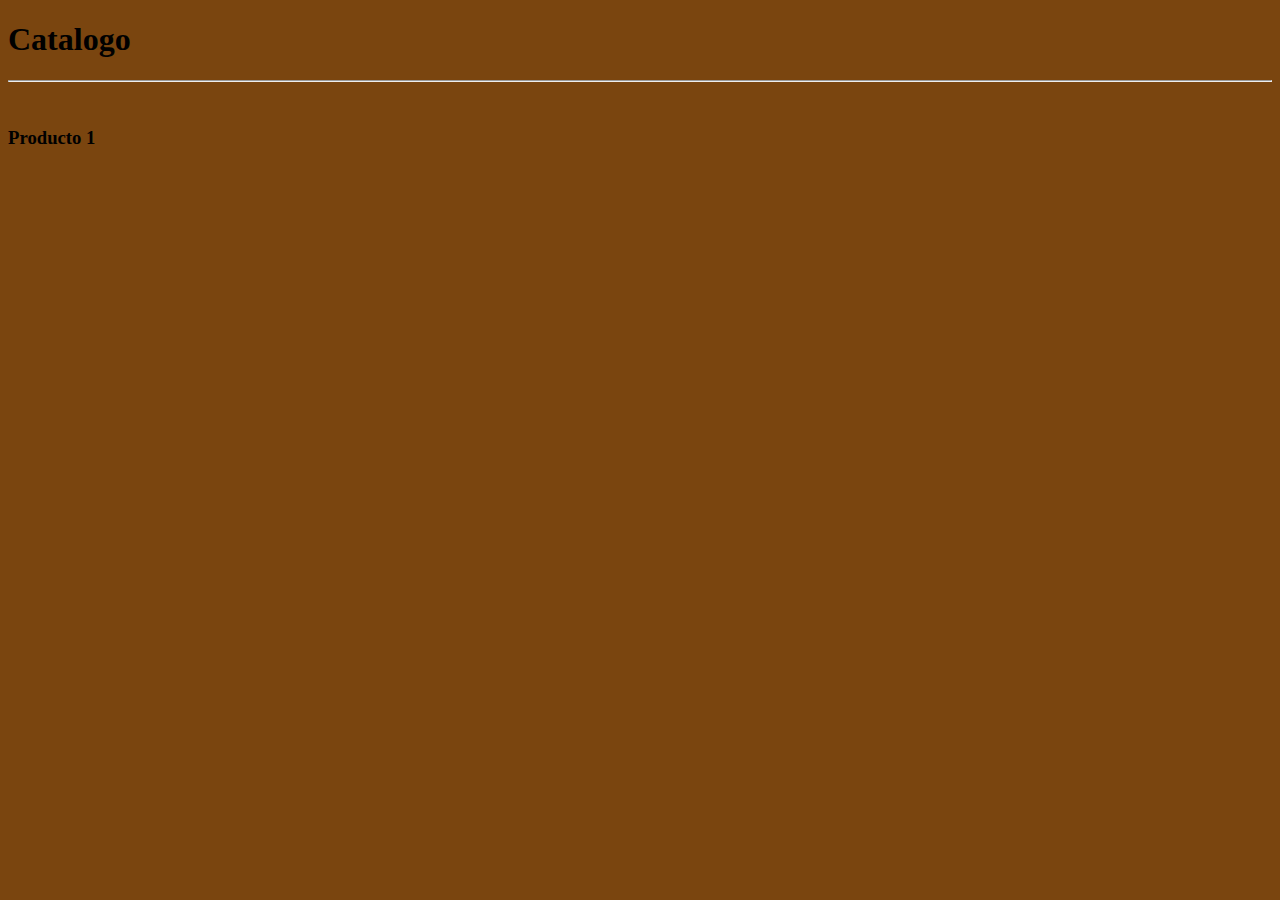
==== catalogo.html @ 4f36751a "pagina web" ====
<!DOCTYPE html>
<html lang="en">
<head>
    <meta charset="UTF-8">
    <meta name="viewport" content="width=device-width, initial-scale=1.0">
    <title>Auto Partes El Sapo</title>
</head>
<body style ="background-color: #7a450f">
    <div title="encabezado" class = "encabezado">
        <h1>Catalogo</h1>
        <hr>
        <br>
    </div>
    <div title>
                
    </div>
    <div title="catalogo" class = "catalogo">
        <h3>Producto 1</h3>
        <div class="producto">
            <div class="Descripcion">

            </div>
        </div>
    </div>
    <div class = "producto"></div>
    <div title = "medio" class="mid">

    </div>
    <div title = "contacto" class="contacto">

    </div>
</body>
</html>
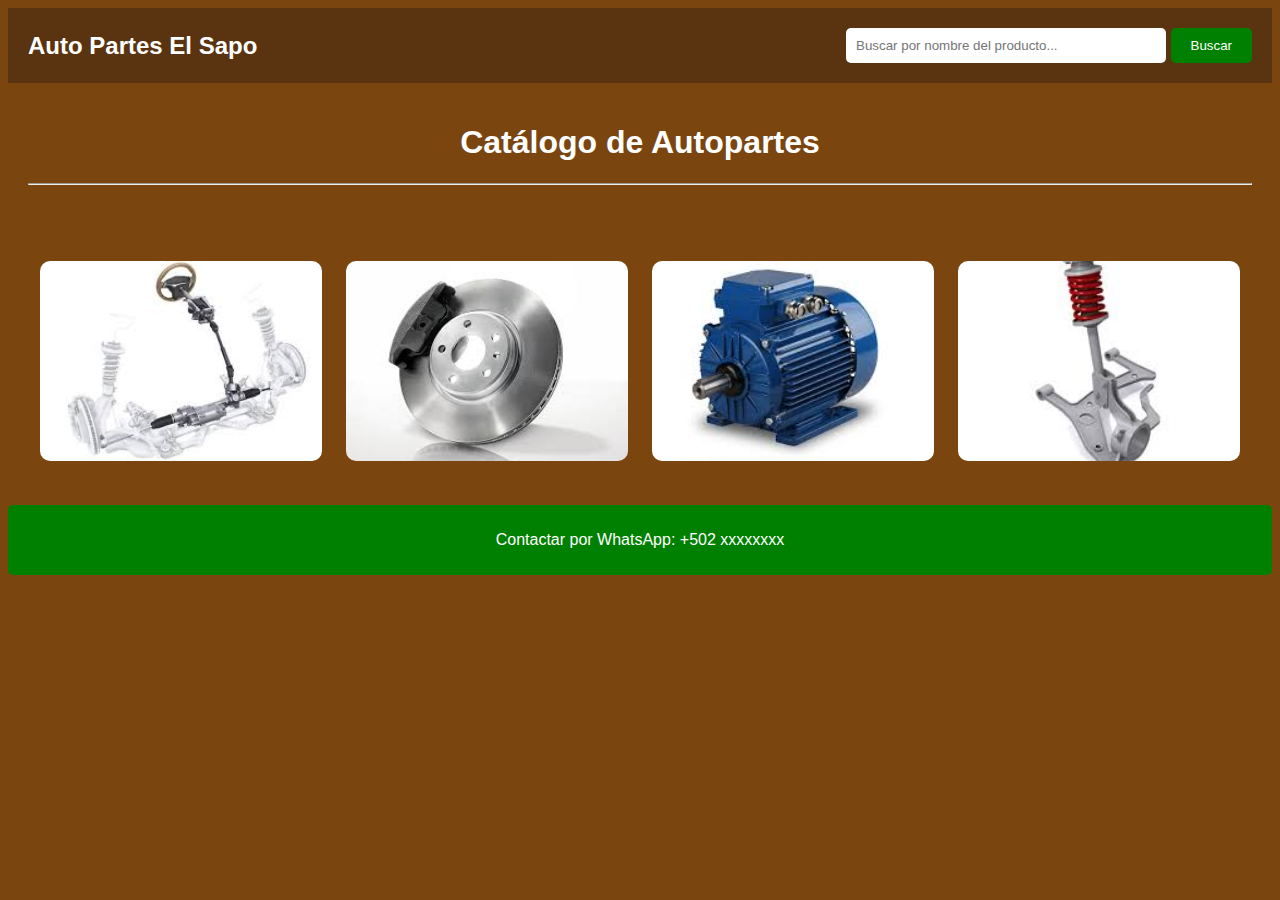
==== commit 4ea4f676: "cambios en la pagina web" ====
--- a/catalogo.html
+++ b/catalogo.html
@@ -3,31 +3,55 @@
 <head>
     <meta charset="UTF-8">
     <meta name="viewport" content="width=device-width, initial-scale=1.0">
+    <link rel="stylesheet" href="Diseno.css">
     <title>Auto Partes El Sapo</title>
 </head>
-<body style ="background-color: #7a450f">
-    <div title="encabezado" class = "encabezado">
-        <h1>Catalogo</h1>
+<body>
+    <div class="barra-busqueda">
+        <h2 class="nombre-empresa">Auto Partes El Sapo</h2>
+        <div class="busqueda-container">
+            <input type="text" id="buscar" placeholder="Buscar por nombre del producto...">
+            <button onclick="buscarProducto()">Buscar</button>
+        </div>
+    </div>
+    <div class="encabezado">
+        <h1>Catálogo de Autopartes</h1>
         <hr>
         <br>
     </div>
-    <div title>
-                
-    </div>
-    <div title="catalogo" class = "catalogo">
-        <h3>Producto 1</h3>
+    <div class="catalogo">
         <div class="producto">
-            <div class="Descripcion">
-
+            <img src="direccion.jpeg" alt="SistemaDeDireccion">
+            <div class="overlay">
+                <h3>Sistema de direccion</h3>
+                <p>Ver Precio</p>
+            </div>
+        </div>
+        <div class="producto">
+            <img src="frenos.jpeg" alt="SistemaDeFrenos">
+            <div class="overlay">
+                <h3>sistema de frenos</h3>
+                <p>Ver Precio</p>
+            </div>
+        </div>
+        <div class="producto">
+            <img src="motor.jpeg" alt="SistemaDeMotor">
+            <div class="overlay">
+                <h3>Sistema de Motor</h3>
+                <p>Ver Precio</p>
+            </div>
+        </div>
+        <div class="producto">
+            <img src="suspension.jpeg" alt="SistemaDeSuspension">
+            <div class="overlay">
+                <h3>Sistema de suspension</h3>
+                <p>Ver Precio</p>
             </div>
         </div>
     </div>
-    <div class = "producto"></div>
-    <div title = "medio" class="mid">
-
+    <div class="whatsapp">
+        <p>Contactar por WhatsApp: <span>+502 xxxxxxxx</span></p>
     </div>
-    <div title = "contacto" class="contacto">
-
-    </div>
+    <script src="catalogo.js"></script>
 </body>
 </html>--- a/Diseno.css
+++ b/Diseno.css
@@ -0,0 +1,102 @@
+body {
+    background-color: #7a450f;
+    font-family: Arial, sans-serif;
+    color: white;
+}
+.barra-busqueda {
+    display: flex;
+    justify-content: space-between;
+    align-items: center;
+    padding: 20px;
+    background-color: #5a3410;
+}
+.nombre-empresa {
+    margin: 0;
+    font-size: 24px;
+    color: white;
+}
+.barra-busqueda input {
+    padding: 10px;
+    width: 300px;
+    border-radius: 5px;
+    border: none;
+}
+.barra-busqueda button {
+    padding: 10px 20px;
+    border-radius: 5px;
+    border: none;
+    background-color: green;
+    color: white;
+    cursor: pointer;
+}
+.barra-busqueda button:hover {
+    background-color: darkgreen;
+}
+.encabezado {
+    text-align: center;
+    padding: 20px;
+}
+.catalogo {
+    display: flex;
+    flex-wrap: wrap;
+    justify-content: space-around;
+    padding: 20px;
+}
+.producto {
+    width: 23%;
+    margin: 10px;
+    text-align: center;
+    position: relative;
+}
+.producto img {
+    width: 100%; 
+    height: 200px; 
+    object-fit: cover;
+    border-radius: 10px;
+    transition: transform 0.3s ease;
+}
+.producto:hover .overlay {
+    display: block;
+}
+.overlay {
+    position: absolute;
+    top: 0;
+    bottom: 0;
+    left: 0;
+    right: 0;
+    background-color: rgba(0, 0, 0, 0.7);
+    color: white;
+    display: none;
+    border-radius: 10px;
+    padding: 20px;
+    text-align: center;
+}
+.producto:hover .overlay {
+    opacity: 1;
+}
+.overlay h3 {
+    margin: 0;
+    font-size: 1.5em;
+}
+.overlay a {
+    color: white;
+    text-decoration: none;
+    background-color: green;
+    padding: 5px 10px;
+    border-radius: 5px;
+    margin-top: 10px;
+}
+.overlay a:hover {
+    background-color: darkgreen;
+}
+.whatsapp {
+    background-color: green;
+    color: white;
+    padding: 10px;
+    border-radius: 5px;
+    text-align: center;
+    margin-top: 10px;
+}
+.whatsapp:hover {
+    background-color: darkgreen;
+}
